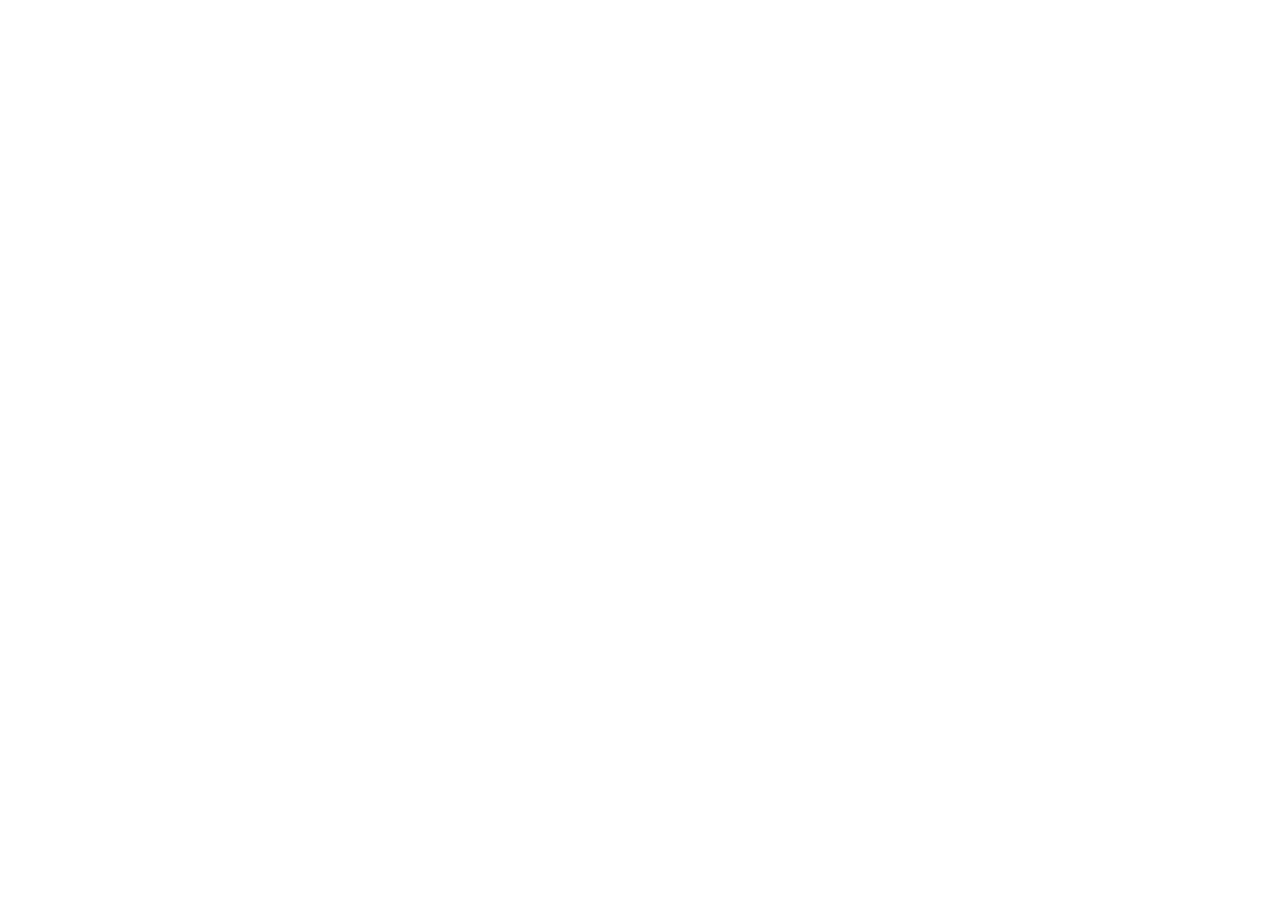
==== web/index.html @ 81db8d28 "initial commit" ====
<!DOCTYPE html>
<html>
<head>
  <!--
    If you are serving your web app in a path other than the root, change the
    href value below to reflect the base path you are serving from.

    The path provided below has to start and end with a slash "/" in order for
    it to work correctly.

    For more details:
    * https://developer.mozilla.org/en-US/docs/Web/HTML/Element/base

    This is a placeholder for base href that will be replaced by the value of
    the `--base-href` argument provided to `flutter build`.
  -->
  <base href="$FLUTTER_BASE_HREF">

  <meta charset="UTF-8">
  <meta content="IE=Edge" http-equiv="X-UA-Compatible">
  <meta name="description" content="A new Flutter project.">

  <!-- iOS meta tags & icons -->
  <meta name="mobile-web-app-capable" content="yes">
  <meta name="apple-mobile-web-app-status-bar-style" content="black">
  <meta name="apple-mobile-web-app-title" content="padelsquare_staff_app">
  <link rel="apple-touch-icon" href="icons/Icon-192.png">

  <!-- Favicon -->
  <link rel="icon" type="image/png" href="favicon.png"/>

  <title>padelsquare_staff_app</title>
  <link rel="manifest" href="manifest.json">
</head>
<body>
  <!--
    You can customize the "flutter_bootstrap.js" script.
    This is useful to provide a custom configuration to the Flutter loader
    or to give the user feedback during the initialization process.

    For more details:
    * https://docs.flutter.dev/platform-integration/web/initialization
  -->
  <script src="flutter_bootstrap.js" async></script>
</body>
</html>
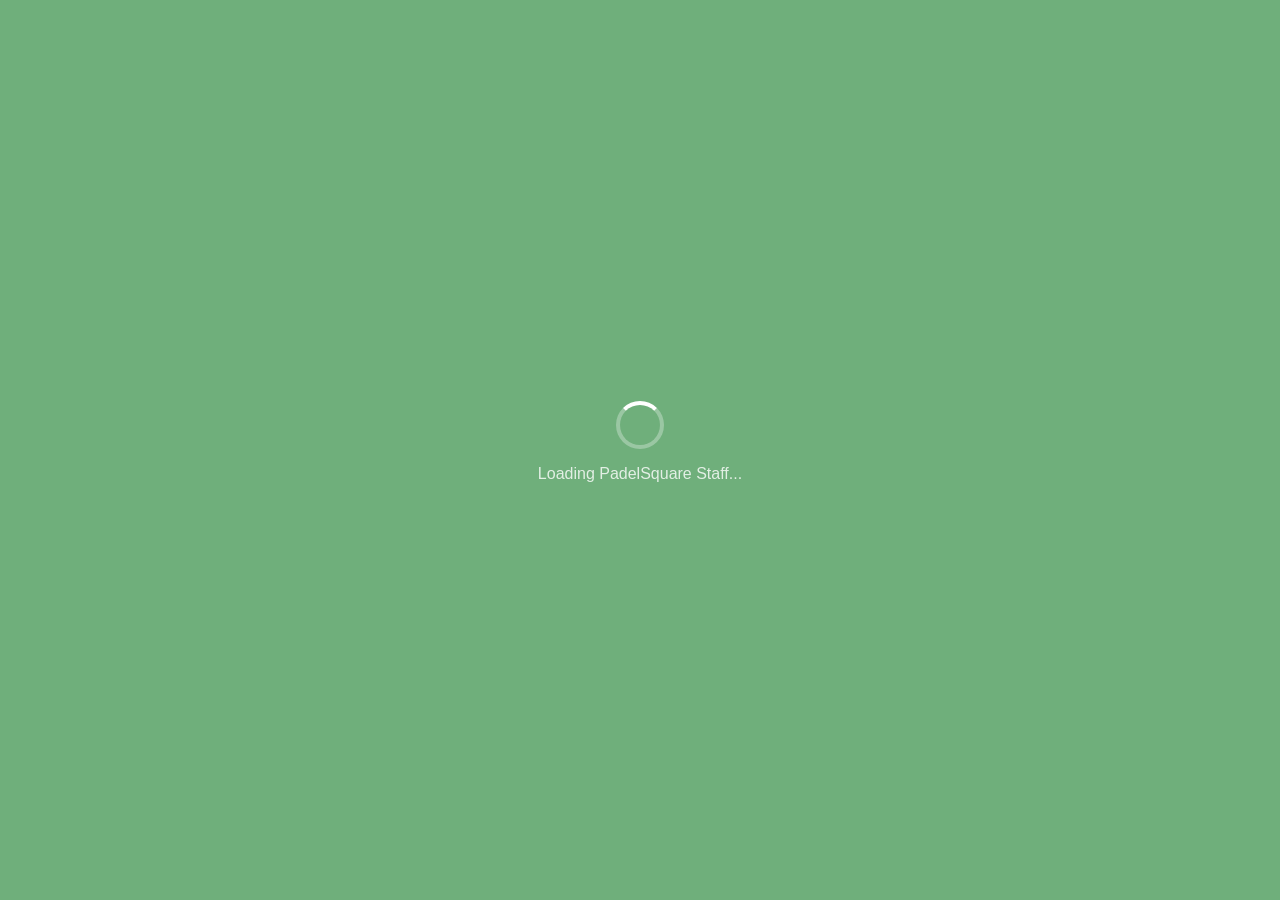
==== commit 98e5f210: "added landing page" ====
--- a/web/index.html
+++ b/web/index.html
@@ -18,21 +18,62 @@
 
   <meta charset="UTF-8">
   <meta content="IE=Edge" http-equiv="X-UA-Compatible">
-  <meta name="description" content="A new Flutter project.">
+  <meta name="description" content="PadelSquare Staff - Manage your padel club operations">
+  <meta name="viewport" content="width=device-width, initial-scale=1.0, maximum-scale=1.0, user-scalable=no">
+  <meta name="theme-color" content="#6FAF7B">
 
   <!-- iOS meta tags & icons -->
   <meta name="mobile-web-app-capable" content="yes">
-  <meta name="apple-mobile-web-app-status-bar-style" content="black">
-  <meta name="apple-mobile-web-app-title" content="padelsquare_staff_app">
+  <meta name="apple-mobile-web-app-capable" content="yes">
+  <meta name="apple-mobile-web-app-status-bar-style" content="black-translucent">
+  <meta name="apple-mobile-web-app-title" content="PadelSquare Staff">
   <link rel="apple-touch-icon" href="icons/Icon-192.png">
 
   <!-- Favicon -->
   <link rel="icon" type="image/png" href="favicon.png"/>
 
-  <title>padelsquare_staff_app</title>
+  <title>PadelSquare Staff</title>
   <link rel="manifest" href="manifest.json">
+
+  <!-- Loading indicator style -->
+  <style>
+    body {
+      margin: 0;
+      padding: 0;
+      background-color: #6FAF7B;
+    }
+    .loading {
+      display: flex;
+      justify-content: center;
+      align-items: center;
+      height: 100vh;
+      flex-direction: column;
+      font-family: 'Segoe UI', Tahoma, Geneva, Verdana, sans-serif;
+      color: white;
+    }
+    .loading p {
+      margin-top: 16px;
+      font-size: 16px;
+      opacity: 0.8;
+    }
+    .spinner {
+      width: 40px;
+      height: 40px;
+      border: 4px solid rgba(255,255,255,0.3);
+      border-top: 4px solid white;
+      border-radius: 50%;
+      animation: spin 0.8s linear infinite;
+    }
+    @keyframes spin {
+      to { transform: rotate(360deg); }
+    }
+  </style>
 </head>
 <body>
+  <div class="loading" id="loading-indicator">
+    <div class="spinner"></div>
+    <p>Loading PadelSquare Staff...</p>
+  </div>
   <!--
     You can customize the "flutter_bootstrap.js" script.
     This is useful to provide a custom configuration to the Flutter loader
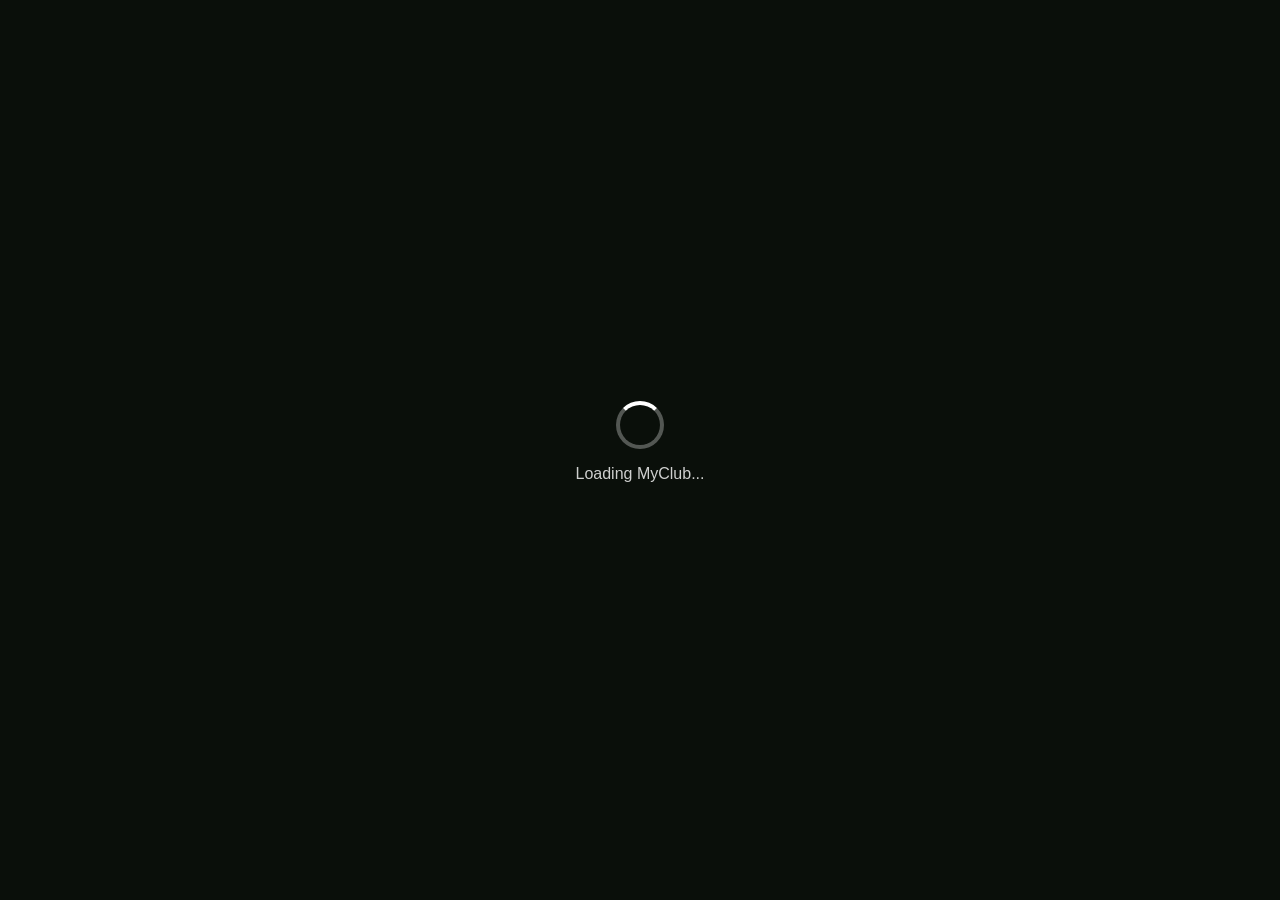
==== commit ab5c0630: "chaning appaerance of the website" ====
--- a/web/index.html
+++ b/web/index.html
@@ -18,21 +18,21 @@
 
   <meta charset="UTF-8">
   <meta content="IE=Edge" http-equiv="X-UA-Compatible">
-  <meta name="description" content="PadelSquare Staff - Manage your padel club operations">
+  <meta name="description" content="MyClub Staff - Manage your padel club operations">
   <meta name="viewport" content="width=device-width, initial-scale=1.0, maximum-scale=1.0, user-scalable=no">
-  <meta name="theme-color" content="#6FAF7B">
+  <meta name="theme-color" content="#0A0F0A">
 
   <!-- iOS meta tags & icons -->
   <meta name="mobile-web-app-capable" content="yes">
   <meta name="apple-mobile-web-app-capable" content="yes">
   <meta name="apple-mobile-web-app-status-bar-style" content="black-translucent">
-  <meta name="apple-mobile-web-app-title" content="PadelSquare Staff">
+  <meta name="apple-mobile-web-app-title" content="MyClub Staff">
   <link rel="apple-touch-icon" href="icons/Icon-192.png">
 
   <!-- Favicon -->
   <link rel="icon" type="image/png" href="favicon.png"/>
 
-  <title>PadelSquare Staff</title>
+  <title>MyClub Staff</title>
   <link rel="manifest" href="manifest.json">
 
   <!-- Loading indicator style -->
@@ -40,7 +40,7 @@
     body {
       margin: 0;
       padding: 0;
-      background-color: #6FAF7B;
+      background-color: #0A0F0A;
     }
     .loading {
       display: flex;
@@ -72,7 +72,7 @@
 <body>
   <div class="loading" id="loading-indicator">
     <div class="spinner"></div>
-    <p>Loading PadelSquare Staff...</p>
+    <p>Loading MyClub...</p>
   </div>
   <!--
     You can customize the "flutter_bootstrap.js" script.
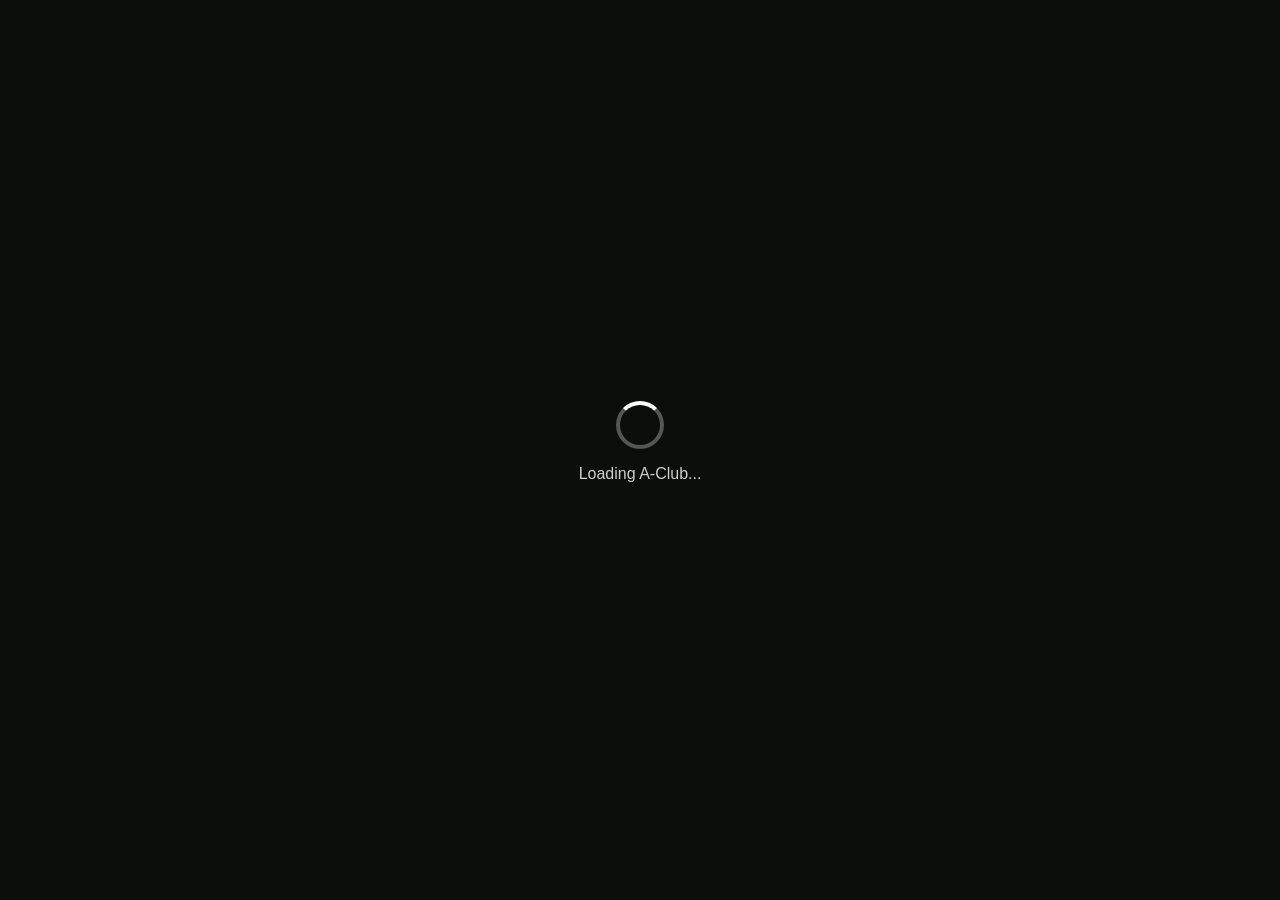
==== commit f05fd9b9: "changing the name of the files" ====
--- a/web/index.html
+++ b/web/index.html
@@ -18,7 +18,7 @@
 
   <meta charset="UTF-8">
   <meta content="IE=Edge" http-equiv="X-UA-Compatible">
-  <meta name="description" content="MyClub Staff - Manage your padel club operations">
+  <meta name="description" content="A-Club - Manage your padel club operations">
   <meta name="viewport" content="width=device-width, initial-scale=1.0, maximum-scale=1.0, user-scalable=no">
   <meta name="theme-color" content="#0A0F0A">
 
@@ -26,13 +26,13 @@
   <meta name="mobile-web-app-capable" content="yes">
   <meta name="apple-mobile-web-app-capable" content="yes">
   <meta name="apple-mobile-web-app-status-bar-style" content="black-translucent">
-  <meta name="apple-mobile-web-app-title" content="MyClub Staff">
+  <meta name="apple-mobile-web-app-title" content="A-Club">
   <link rel="apple-touch-icon" href="icons/Icon-192.png">
 
   <!-- Favicon -->
   <link rel="icon" type="image/png" href="favicon.png"/>
 
-  <title>MyClub Staff</title>
+  <title>A-Club</title>
   <link rel="manifest" href="manifest.json">
 
   <!-- Loading indicator style -->
@@ -72,7 +72,7 @@
 <body>
   <div class="loading" id="loading-indicator">
     <div class="spinner"></div>
-    <p>Loading MyClub...</p>
+    <p>Loading A-Club...</p>
   </div>
   <!--
     You can customize the "flutter_bootstrap.js" script.
